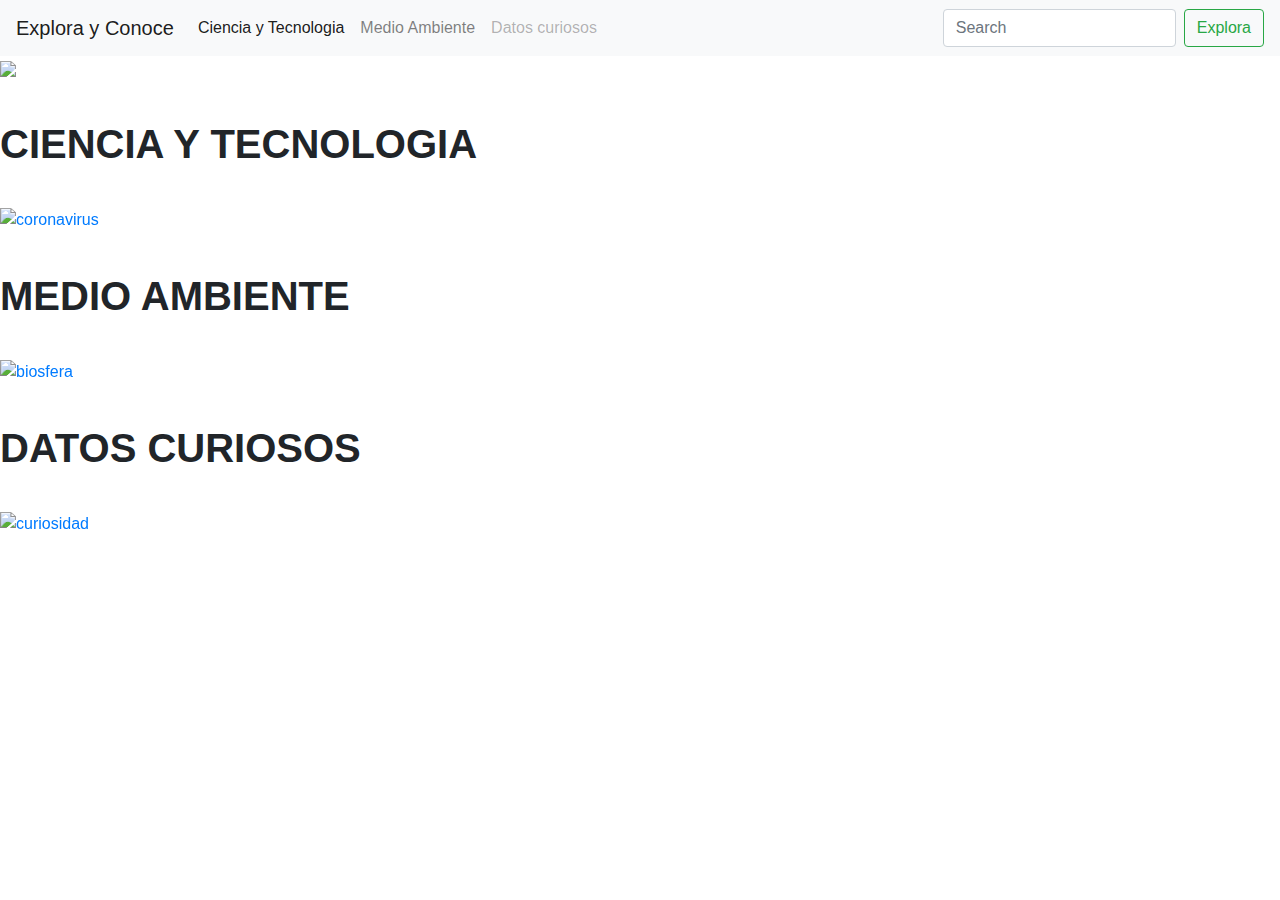
==== Paginicio.html @ 715eac01 "Add files via upload" ====
<!DOCTYPE html>
<html lang="es">
<head>
<meta charset="UTF-8">
<script src="https://unpkg.com/ionicons@5.0.0/dist/ionicons.js"></script>
<title>Explora y Conoce</title>

<link rel="stylesheet" href="https://stackpath.bootstrapcdn.com/bootstrap/4.4.1/css/bootstrap.min.css"
 integrity="sha384-Vkoo8x4CGsO3+Hhxv8T/Q5PaXtkKtu6ug5TOeNV6gBiFeWPGFN9MuhOf23Q9Ifjh" crossorigin="anonymous">
<script src="https://code.jquery.com/jquery-3.4.1.slim.min.js" 
integrity="sha384-J6qa4849blE2+poT4WnyKhv5vZF5SrPo0iEjwBvKU7imGFAV0wwj1yYfoRSJoZ+n"
 crossorigin="anonymous"></script>
<script src="https://cdn.jsdelivr.net/npm/popper.js@1.16.0/dist/umd/popper.min.js" 
integrity="sha384-Q6E9RHvbIyZFJoft+2mJbHaEWldlvI9IOYy5n3zV9zzTtmI3UksdQRVvoxMfooAo" 
crossorigin="anonymous"></script>
<script src="https://stackpath.bootstrapcdn.com/bootstrap/4.4.1/js/bootstrap.min.js" 
integrity="sha384-wfSDF2E50Y2D1uUdj0O3uMBJnjuUD4Ih7YwaYd1iqfktj0Uod8GCExl3Og8ifwB6" crossorigin="anonymous"></script>

</head>

<body>

	<nav class="navbar navbar-expand-lg navbar-light bg-light">
  <a class="navbar-brand" href="#">Explora y Conoce </a>
  <ion-icon name="earth-outline"></ion-icon>
  <button class="navbar-toggler" type="button" data-toggle="collapse" data-target="#navbarSupportedContent" aria-controls="navbarSupportedContent" aria-expanded="false" aria-label="Toggle navigation">
    <span class="navbar-toggler-icon"></span>
  </button>

  <div class="collapse navbar-collapse" id="navbarSupportedContent">
    <ul class="navbar-nav mr-auto">
      <li class="nav-item active">
        <a class="nav-link" href="#"> Ciencia y Tecnologia <span class="sr-only">(current)</span></a>
      </li>
      <li class="nav-item">
        <a class="nav-link" href="#">Medio Ambiente</a>

      </li>
      
      <li class="nav-item">
        <a class="nav-link disabled" href="#" tabindex="-1" aria-disabled="true">Datos curiosos</a>
      </li>
    </ul>
    <form class="form-inline my-2 my-lg-0">
      <input class="form-control mr-sm-2" type="search" placeholder="Search" aria-label="Search">
      <button class="btn btn-outline-success my-2 my-sm-0" type="submit">Explora</button>
    </form>
  </div>
</nav>


	<img src="C:\Users\Acer\Desktop\ProyectoRivelino\Imagenes\fondochido.jpg"
font-size="66px"
font-weight="600"
line-height="80px">

<br> 
<br> 




      
    
    

<p><h1><b>	     CIENCIA Y TECNOLOGIA   </p></h1></b><br>
<div id="carouselExampleCaptions" class="carousel slide" data-ride="carousel">
  <ol class="carousel-indicators">
    <li data-target="#carouselExampleCaptions" data-slide-to="0" class="active"></li>
    <li data-target="#carouselExampleCaptions" data-slide-to="1"></li>
    <li data-target="#carouselExampleCaptions" data-slide-to="2"></li>
  </ol>
  <div class="carousel-inner">
    <div class="carousel-item active">
      <a href="https://www.nationalgeographic.com/science/health-and-human-body/human-diseases/coronavirus/"><img src="https://i.ibb.co/YPHCg8c/coronavirus.jpg" alt="coronavirus" border="0" class="d-block w-100" alt="ERROR"></a>
      <div class="carousel-caption d-none d-md-block">
        <h5>¿Qué es el Coronavirus?</h5>

      </div>
    </div>
    <div class="carousel-item">
      <a href=" http://www.comoves.unam.mx/numeros/articulo/255/adios-a-la-gran-mancha-roja-de-jupiter"><img src="https://i.ibb.co/DwqGv2p/mancha2.jpg" alt="mancha2" border="0" class="d-block w-100" alt="ERROR" class="d-block w-100" alt="ERROR"></a>
      <div class="carousel-caption d-none d-md-block">
        <h5>¿Adiós a la Gran Mancha Roja de Júpiter?</h5>
      </div>
    </div>
  </div>

</div>
<br>


<p><h1><b>	     MEDIO AMBIENTE   </p></h1></b><br>
<div id="carouselExampleCaptions" class="carousel slide" data-ride="carousel">
  <ol class="carousel-indicators">
    <li data-target="#carouselExampleCaptions" data-slide-to="0" class="active"></li>
    <li data-target="#carouselExampleCaptions" data-slide-to="1"></li>
    <li data-target="#carouselExampleCaptions" data-slide-to="2"></li>
  </ol>
  <div class="carousel-inner">
    <div class="carousel-item active">
      <a href="https://www.muyinteresante.com.mx/medio-ambiente/biosfera-el-cielo-un-paraiso-de-biodiversidad/"><img src="https://i.ibb.co/g4SgsKF/biosfera.jpg" alt="biosfera" border="0"class="d-block w-100" alt="ERROR"></a>
      <div class="carousel-caption d-none d-md-block">
        <h5>Biosfera el cielo; Un paraiso de biodiversidad</h5>
      </div>
    </div>
    <div class="carousel-item">
      <a href="https://www.greenteach.es/tecnologia-bucles-quimicos-basadas-en-biomasa-fuente-energia/"><img src="https://i.ibb.co/QbSzsNW/verde.jpg" alt="verde" border="0" class="d-block w-100" alt="ERROR"></a>
      <div class="carousel-caption d-none d-md-block">
        <h5>Tecnologias de bucles quimicos basadas en biomasa como fuente de energia</h5>
      </div>
    </div>
    
  </div>
</div>
<br>

<p><h1><b>	     DATOS CURIOSOS   </p></h1></b><br>
<div id="carouselExampleCaptions" class="carousel slide" data-ride="carousel">
  <ol class="carousel-indicators">
    <li data-target="#carouselExampleCaptions" data-slide-to="0" class="active"></li>
    <li data-target="#carouselExampleCaptions" data-slide-to="1"></li>
    <li data-target="#carouselExampleCaptions" data-slide-to="2"></li>
  </ol>
  <div class="carousel-inner">
    <div class="carousel-item active">
      <a href="https://www.muyinteresante.com.mx/curiosidades/mamut-o-bisonte-ilusion-optica-de-14-mil-anos-de-antiguedad/"><img src="https://i.ibb.co/QPQLRBY/curiosidad.jpg" alt="curiosidad" border="0" class="d-block w-100" alt="ERROR"></a>

      <div class="carousel-caption d-none d-md-block">
        <h5>¿Mamut o bisonte? <br> Ilusion optica de 14 mil años de antiguedad</h5>
      </div>
    </div>
    </div>
</div>





</body>
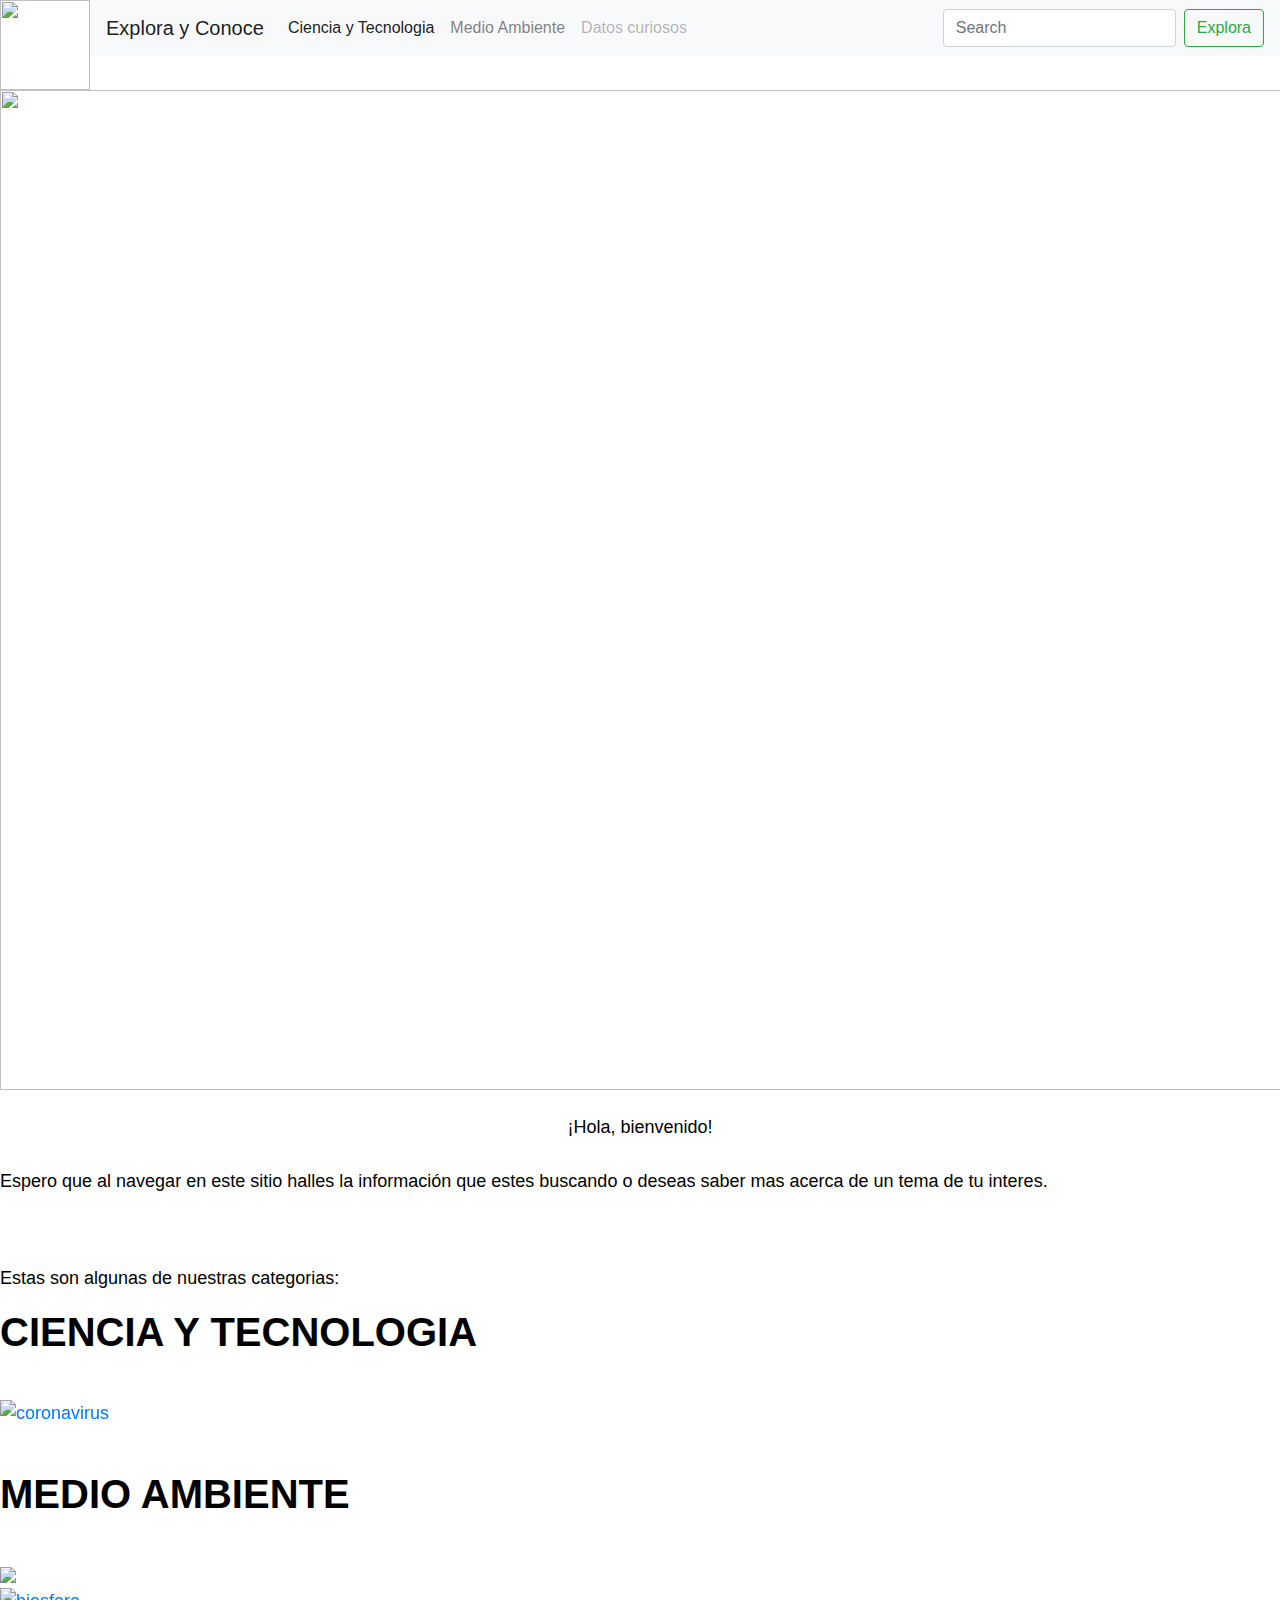
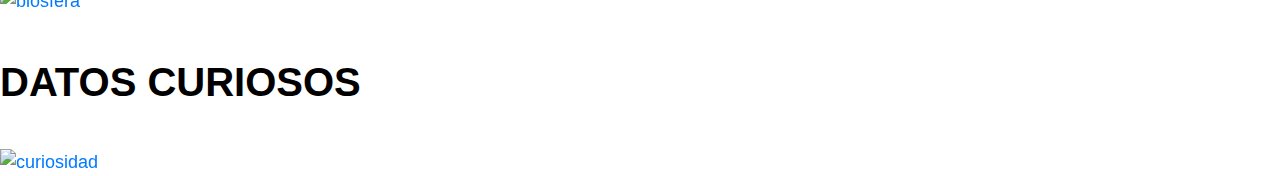
==== commit 7bb686eb: "Add files via upload" ====
--- a/Paginicio.html
+++ b/Paginicio.html
@@ -19,6 +19,11 @@
 </head>
 
 <body>
+
+	<img src="C:\Users\Acer\Desktop\ProyectoRivelino\Imagenes\logo.jpg"
+width="90"
+height="90" align="left">
+
 
 	<nav class="navbar navbar-expand-lg navbar-light bg-light">
   <a class="navbar-brand" href="#">Explora y Conoce </a>
@@ -49,15 +54,18 @@
 </nav>
 
 
-	<img src="C:\Users\Acer\Desktop\ProyectoRivelino\Imagenes\fondochido.jpg"
-font-size="66px"
-font-weight="600"
-line-height="80px">
+	<img src=C:\Users\Acer\Desktop\ProyectoRivelino\Imagenes\fondo2.01.jpg
+
+	width="1400"
+height="1000px">
 
 <br> 
 <br> 
 
-
+<font size="4" face="arial" color="black">
+<center>¡Hola, bienvenido!</center><br>
+<p> Espero que al navegar en este sitio halles la información que estes buscando o deseas saber mas acerca de un tema de tu interes. </p><br><br>
+<p> Estas son algunas de nuestras categorias: </p> 
 
 
       
@@ -73,20 +81,17 @@
   </ol>
   <div class="carousel-inner">
     <div class="carousel-item active">
-      <a href="https://www.nationalgeographic.com/science/health-and-human-body/human-diseases/coronavirus/"><img src="https://i.ibb.co/YPHCg8c/coronavirus.jpg" alt="coronavirus" border="0" class="d-block w-100" alt="ERROR"></a>
-      <div class="carousel-caption d-none d-md-block">
-        <h5>¿Qué es el Coronavirus?</h5>
+      <a href="https://www.nationalgeographic.com/science/health-and-human-body/human-diseases/coronavirus/"><img src="https://i.ibb.co/gPSXZMX/coronavirus.jpg" alt="coronavirus" border="0"></a> 
+      <div class="carousel-caption d-none d-block w-50">
 
       </div>
     </div>
     <div class="carousel-item">
-      <a href=" http://www.comoves.unam.mx/numeros/articulo/255/adios-a-la-gran-mancha-roja-de-jupiter"><img src="https://i.ibb.co/DwqGv2p/mancha2.jpg" alt="mancha2" border="0" class="d-block w-100" alt="ERROR" class="d-block w-100" alt="ERROR"></a>
+      <a href=" http://www.comoves.unam.mx/numeros/articulo/255/adios-a-la-gran-mancha-roja-de-jupiter"><img src="https://i.ibb.co/gR9Bq6N/mancha2.jpg"" alt="mancha2" border="0" class="d-block w-50" alt="ERROR" class="d-block w-50" alt="ERROR"></a>
       <div class="carousel-caption d-none d-md-block">
-        <h5>¿Adiós a la Gran Mancha Roja de Júpiter?</h5>
       </div>
     </div>
   </div>
-
 </div>
 <br>
 
@@ -100,13 +105,12 @@
   </ol>
   <div class="carousel-inner">
     <div class="carousel-item active">
-      <a href="https://www.muyinteresante.com.mx/medio-ambiente/biosfera-el-cielo-un-paraiso-de-biodiversidad/"><img src="https://i.ibb.co/g4SgsKF/biosfera.jpg" alt="biosfera" border="0"class="d-block w-100" alt="ERROR"></a>
+      <a href="https://www.muyinteresante.com.mx/medio-ambiente/biosfera-el-cielo-un-paraiso-de-biodiversidad/"><img src="https://ibb.co/vZBG1Fm"><img src="https://i.ibb.co/qknfBS9/biosfera.jpg" alt="biosfera" border="0"class="d-block w-50" alt="ERROR"></a>
       <div class="carousel-caption d-none d-md-block">
-        <h5>Biosfera el cielo; Un paraiso de biodiversidad</h5>
       </div>
     </div>
     <div class="carousel-item">
-      <a href="https://www.greenteach.es/tecnologia-bucles-quimicos-basadas-en-biomasa-fuente-energia/"><img src="https://i.ibb.co/QbSzsNW/verde.jpg" alt="verde" border="0" class="d-block w-100" alt="ERROR"></a>
+      <a href="https://www.greenteach.es/tecnologia-bucles-quimicos-basadas-en-biomasa-fuente-energia/"><img src="https://i.ibb.co/QbSzsNW/verde.jpg" alt="verde" border="0" class="d-block w-50" alt="ERROR"></a>
       <div class="carousel-caption d-none d-md-block">
         <h5>Tecnologias de bucles quimicos basadas en biomasa como fuente de energia</h5>
       </div>
@@ -125,7 +129,7 @@
   </ol>
   <div class="carousel-inner">
     <div class="carousel-item active">
-      <a href="https://www.muyinteresante.com.mx/curiosidades/mamut-o-bisonte-ilusion-optica-de-14-mil-anos-de-antiguedad/"><img src="https://i.ibb.co/QPQLRBY/curiosidad.jpg" alt="curiosidad" border="0" class="d-block w-100" alt="ERROR"></a>
+      <a href="https://www.muyinteresante.com.mx/curiosidades/mamut-o-bisonte-ilusion-optica-de-14-mil-anos-de-antiguedad/"><img src="https://i.ibb.co/QPQLRBY/curiosidad.jpg" alt="curiosidad" border="0" class="d-block w-50" alt="ERROR"></a>
 
       <div class="carousel-caption d-none d-md-block">
         <h5>¿Mamut o bisonte? <br> Ilusion optica de 14 mil años de antiguedad</h5>
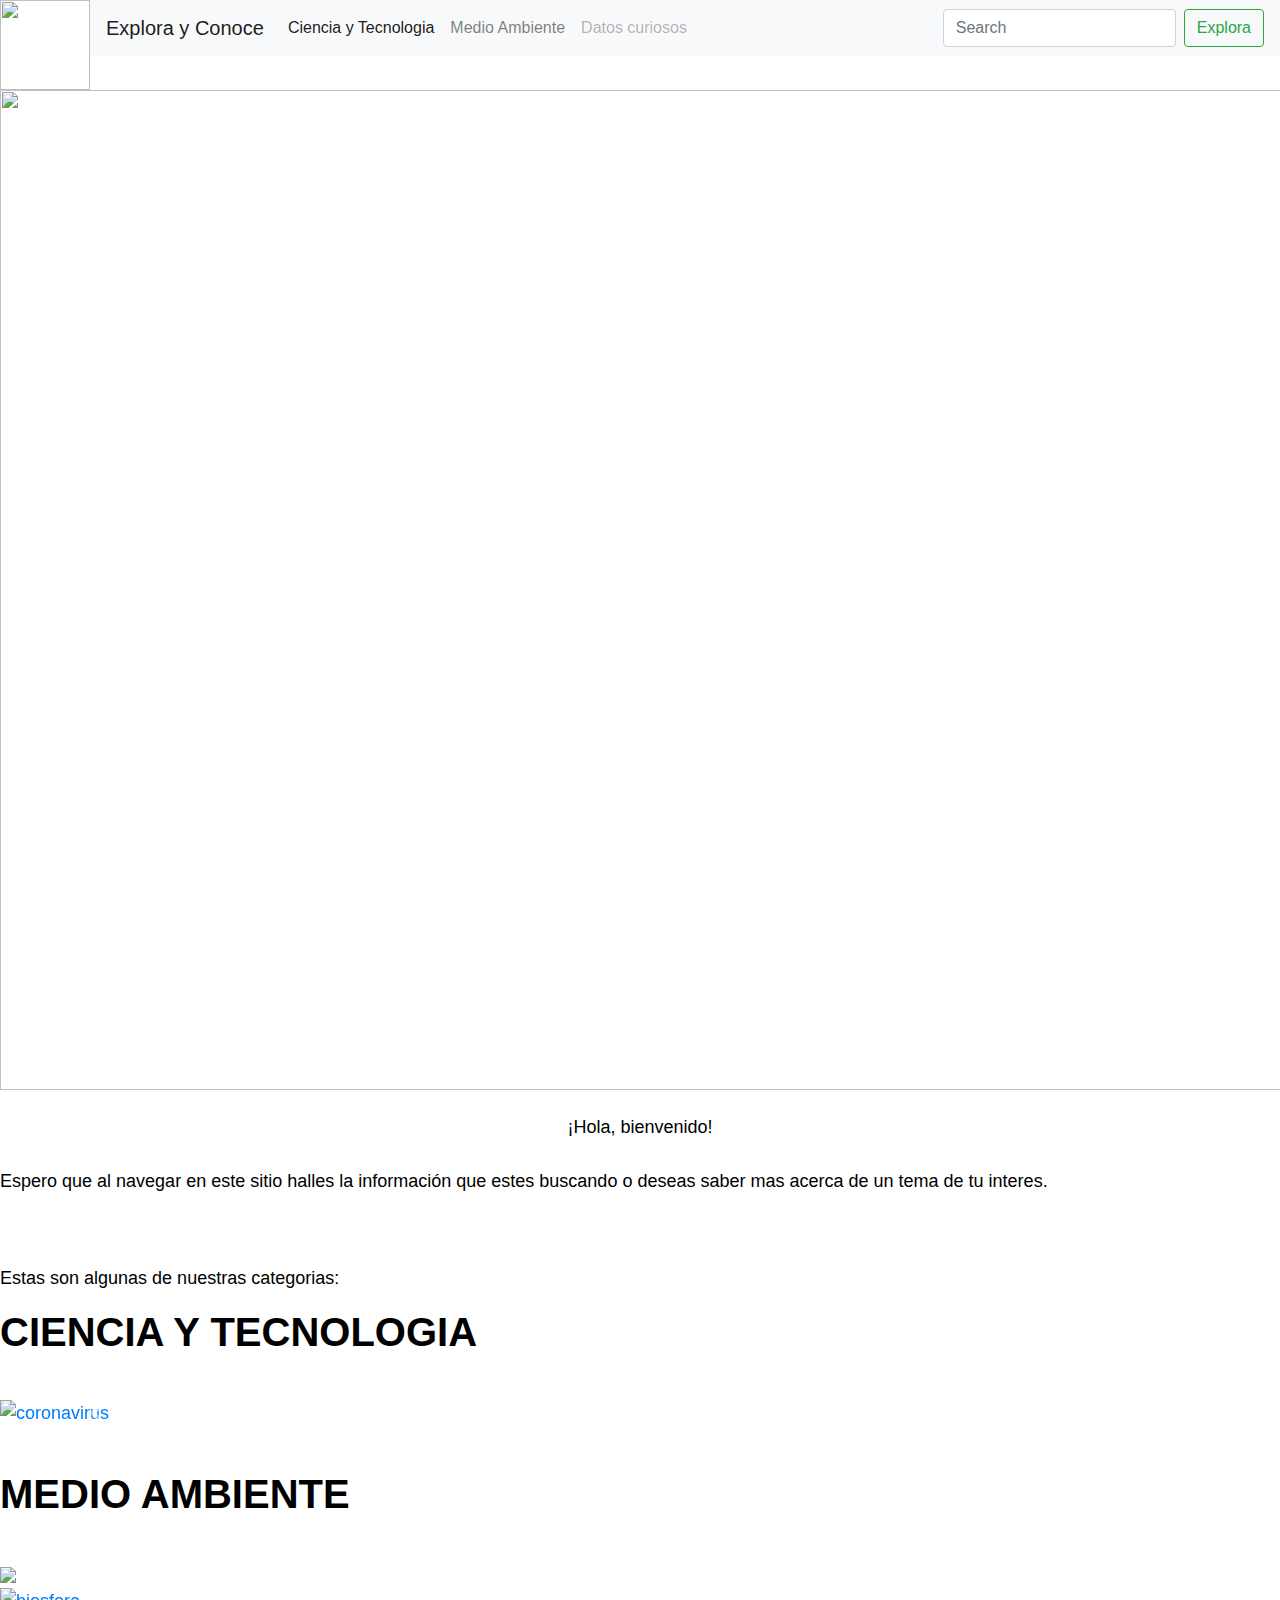
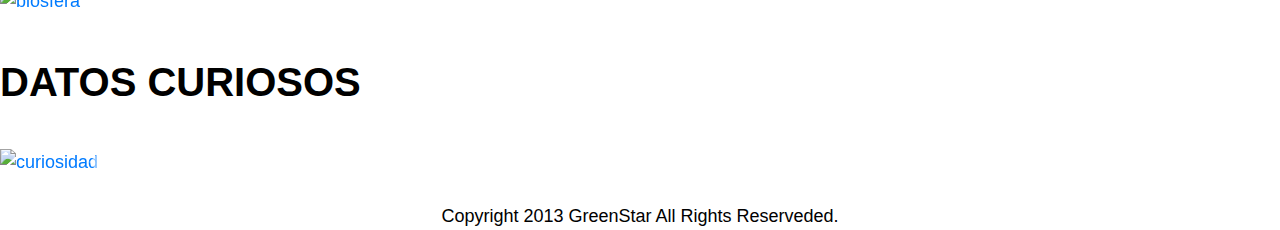
==== commit 62c77747: "Add files via upload" ====
--- a/Paginicio.html
+++ b/Paginicio.html
@@ -92,6 +92,14 @@
       </div>
     </div>
   </div>
+  <a class="carousel-control-prev" href="#carouselExampleCaptions" role="button" data-slide="prev">
+    <span class="carousel-control-prev-icon" aria-hidden="true"></span>
+    <span class="sr-only">Previous</span>
+  </a>
+  <a class="carousel-control-next" href="#carouselExampleCaptions" role="button" data-slide="next">
+    <span class="carousel-control-next-icon" aria-hidden="true"></span>
+    <span class="sr-only">Next</span>
+  </a>
 </div>
 <br>
 
@@ -115,8 +123,16 @@
         <h5>Tecnologias de bucles quimicos basadas en biomasa como fuente de energia</h5>
       </div>
     </div>
-    
+    <a class="carousel-control-prev" href="#carouselExampleCaptions" role="button" data-slide="prev">
+    <span class="carousel-control-prev-icon" aria-hidden="true"></span>
+    <span class="sr-only">Previous</span>
+  </a>
+  <a class="carousel-control-next" href="#carouselExampleCaptions" role="button" data-slide="next">
+    <span class="carousel-control-next-icon" aria-hidden="true"></span>
+    <span class="sr-only">Next</span>
+  </a>
   </div>
+
 </div>
 <br>
 
@@ -136,7 +152,28 @@
       </div>
     </div>
     </div>
+    <a class="carousel-control-prev" href="#carouselExampleCaptions" role="button" data-slide="prev">
+    <span class="carousel-control-prev-icon" aria-hidden="true"></span>
+    <span class="sr-only">Previous</span>
+  </a>
+  <a class="carousel-control-next" href="#carouselExampleCaptions" role="button" data-slide="next">
+    <span class="carousel-control-next-icon" aria-hidden="true"></span>
+    <span class="sr-only">Next</span>
+  </a>
 </div>
+
+<br>
+
+
+
+
+<footer>
+	<font size="4" face="arial" color="black">
+
+<center>Copyright 2013 GreenStar All Rights Reserveded. </center>
+</font>
+</footer>
+
 
 
 
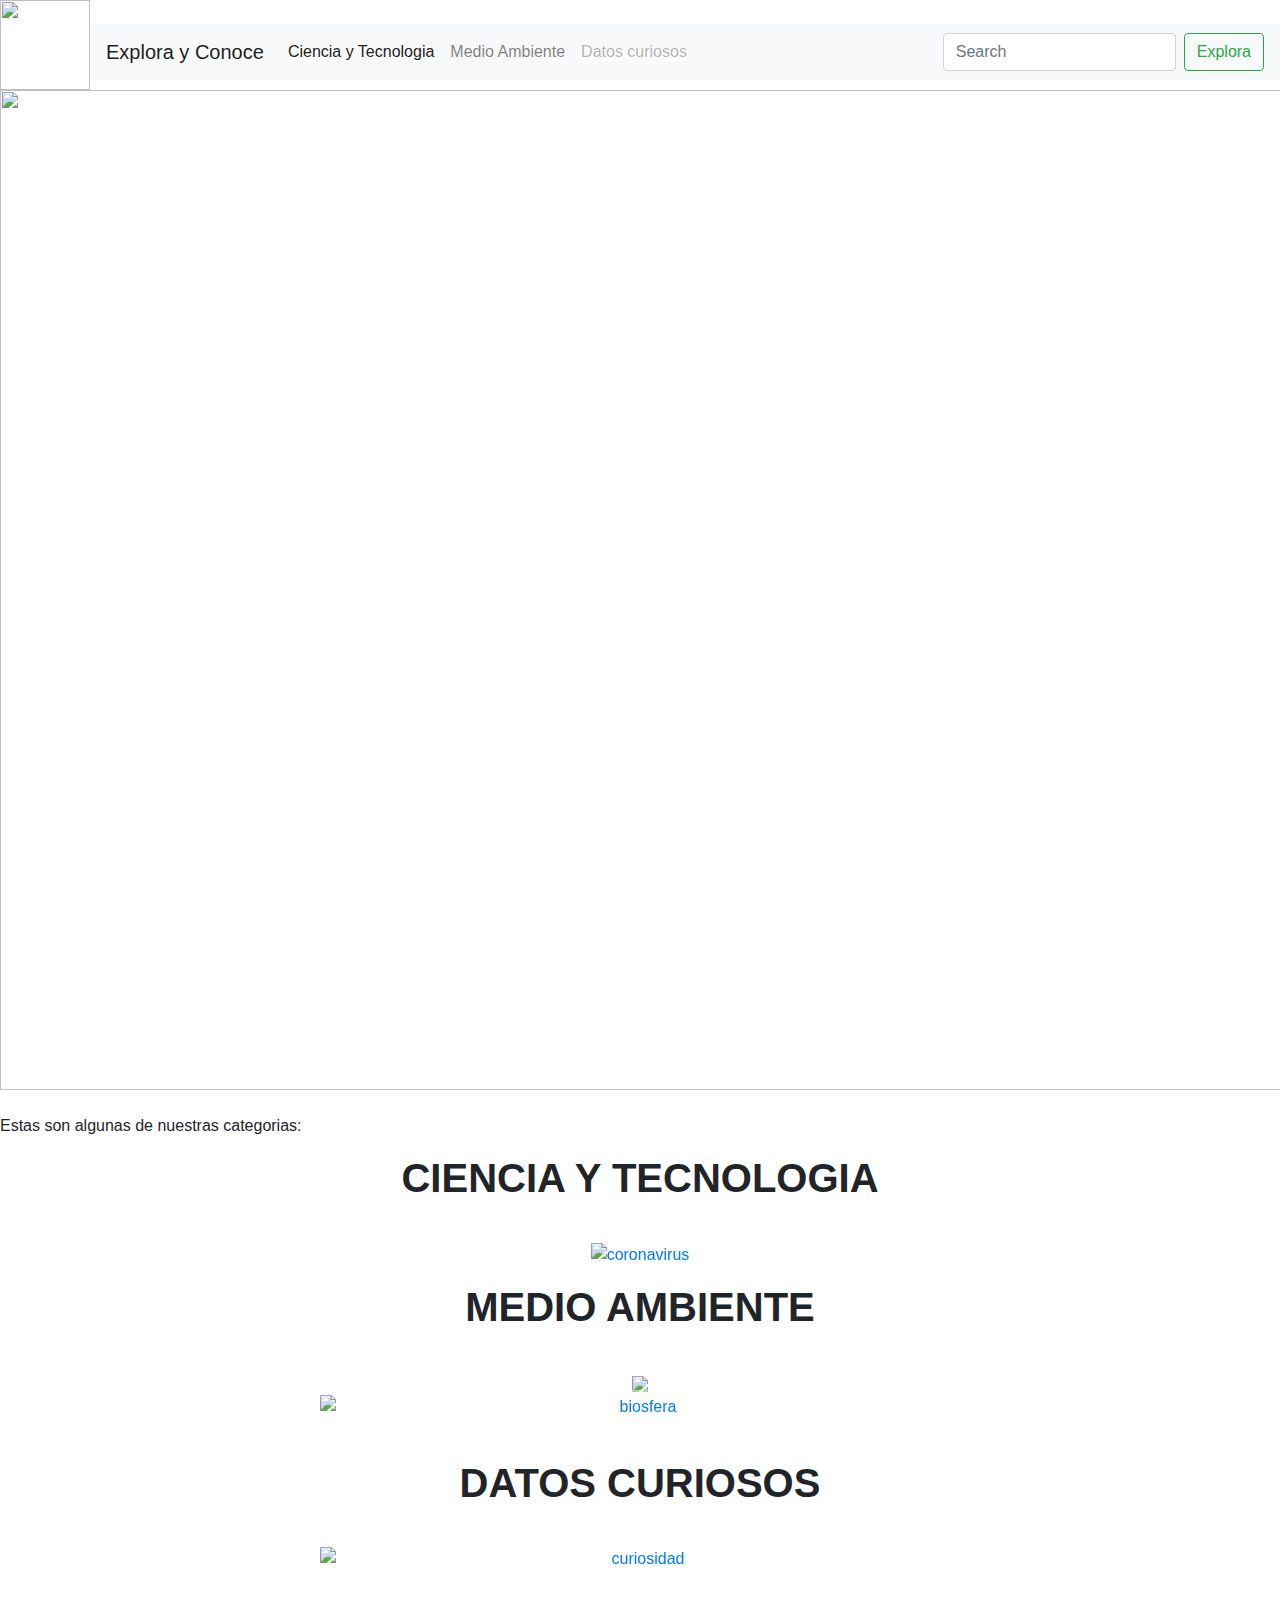
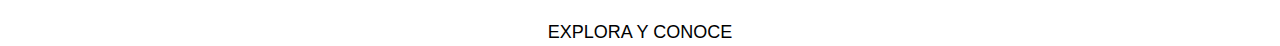
==== commit e1d65309: "Add files via upload" ====
--- a/Paginicio.html
+++ b/Paginicio.html
@@ -24,6 +24,7 @@
 width="90"
 height="90" align="left">
 
+<br>
 
 	<nav class="navbar navbar-expand-lg navbar-light bg-light">
   <a class="navbar-brand" href="#">Explora y Conoce </a>
@@ -62,17 +63,16 @@
 <br> 
 <br> 
 
-<font size="4" face="arial" color="black">
-<center>¡Hola, bienvenido!</center><br>
-<p> Espero que al navegar en este sitio halles la información que estes buscando o deseas saber mas acerca de un tema de tu interes. </p><br><br>
+
 <p> Estas son algunas de nuestras categorias: </p> 
+
 
 
       
     
     
 
-<p><h1><b>	     CIENCIA Y TECNOLOGIA   </p></h1></b><br>
+<center><p><h1><b>	     CIENCIA Y TECNOLOGIA   </p></h1></b><br>
 <div id="carouselExampleCaptions" class="carousel slide" data-ride="carousel">
   <ol class="carousel-indicators">
     <li data-target="#carouselExampleCaptions" data-slide-to="0" class="active"></li>
@@ -91,6 +91,15 @@
       <div class="carousel-caption d-none d-md-block">
       </div>
     </div>
+
+      <div class="carousel-item">
+      <a href=" cienciorama.unam.mx/#!titulo/444/?de-robots-a-cyborgs "><img src="https://i.ibb.co/cb7B1JR/ia.jpg" alt="ia" border="0"class="d-block w-50" alt="ERROR" class="d-block w-50" alt="ERROR"></a>
+      <div class="carousel-caption d-none d-md-block">
+      </div>
+    </div>
+
+
+
   </div>
   <a class="carousel-control-prev" href="#carouselExampleCaptions" role="button" data-slide="prev">
     <span class="carousel-control-prev-icon" aria-hidden="true"></span>
@@ -101,66 +110,69 @@
     <span class="sr-only">Next</span>
   </a>
 </div>
-<br>
+</center>
 
 
-<p><h1><b>	     MEDIO AMBIENTE   </p></h1></b><br>
-<div id="carouselExampleCaptions" class="carousel slide" data-ride="carousel">
+<center><p><h1><b>	     MEDIO AMBIENTE   </p></h1></b><br>
+<div id="carouselExampleIndicators" class="carousel slide" data-ride="carousel">
   <ol class="carousel-indicators">
-    <li data-target="#carouselExampleCaptions" data-slide-to="0" class="active"></li>
-    <li data-target="#carouselExampleCaptions" data-slide-to="1"></li>
-    <li data-target="#carouselExampleCaptions" data-slide-to="2"></li>
+    <li data-target="#carouselExampleIndicators" data-slide-to="0" class="active"></li>
+    <li data-target="#carouselExampleIndicators" data-slide-to="1"></li>
+    <li data-target="#carouselExampleIndicators" data-slide-to="2"></li>
   </ol>
   <div class="carousel-inner">
     <div class="carousel-item active">
-      <a href="https://www.muyinteresante.com.mx/medio-ambiente/biosfera-el-cielo-un-paraiso-de-biodiversidad/"><img src="https://ibb.co/vZBG1Fm"><img src="https://i.ibb.co/qknfBS9/biosfera.jpg" alt="biosfera" border="0"class="d-block w-50" alt="ERROR"></a>
-      <div class="carousel-caption d-none d-md-block">
-      </div>
+
+		<a href="https://www.muyinteresante.com.mx/medio-ambiente/biosfera-el-cielo-un-paraiso-de-biodiversidad/"><img src="https://ibb.co/vZBG1Fm"><img src="https://i.ibb.co/qknfBS9/biosfera.jpg" alt="biosfera" border="0"class="d-block w-50" alt="ERROR"></a>
+
     </div>
     <div class="carousel-item">
-      <a href="https://www.greenteach.es/tecnologia-bucles-quimicos-basadas-en-biomasa-fuente-energia/"><img src="https://i.ibb.co/QbSzsNW/verde.jpg" alt="verde" border="0" class="d-block w-50" alt="ERROR"></a>
-      <div class="carousel-caption d-none d-md-block">
-        <h5>Tecnologias de bucles quimicos basadas en biomasa como fuente de energia</h5>
-      </div>
+      
+	 <a href="https://www.greenteach.es/tecnologia-bucles-quimicos-basadas-en-biomasa-fuente-energia/"><img src="https://i.ibb.co/QbSzsNW/verde.jpg" alt="verde" border="0" class="d-block w-50" alt="ERROR"></a>
+
     </div>
-    <a class="carousel-control-prev" href="#carouselExampleCaptions" role="button" data-slide="prev">
+    <div class="carousel-item">
+      <img src="..." class="d-block w-100" alt="...">
+    </div>
+  </div>
+  <a class="carousel-control-prev" href="#carouselExampleIndicators" role="button" data-slide="prev">
     <span class="carousel-control-prev-icon" aria-hidden="true"></span>
     <span class="sr-only">Previous</span>
   </a>
-  <a class="carousel-control-next" href="#carouselExampleCaptions" role="button" data-slide="next">
-    <span class="carousel-control-next-icon" aria-hidden="true"></span>
-    <span class="sr-only">Next</span>
-  </a>
-  </div>
-
-</div>
-<br>
-
-<p><h1><b>	     DATOS CURIOSOS   </p></h1></b><br>
-<div id="carouselExampleCaptions" class="carousel slide" data-ride="carousel">
-  <ol class="carousel-indicators">
-    <li data-target="#carouselExampleCaptions" data-slide-to="0" class="active"></li>
-    <li data-target="#carouselExampleCaptions" data-slide-to="1"></li>
-    <li data-target="#carouselExampleCaptions" data-slide-to="2"></li>
-  </ol>
-  <div class="carousel-inner">
-    <div class="carousel-item active">
-      <a href="https://www.muyinteresante.com.mx/curiosidades/mamut-o-bisonte-ilusion-optica-de-14-mil-anos-de-antiguedad/"><img src="https://i.ibb.co/QPQLRBY/curiosidad.jpg" alt="curiosidad" border="0" class="d-block w-50" alt="ERROR"></a>
-
-      <div class="carousel-caption d-none d-md-block">
-        <h5>¿Mamut o bisonte? <br> Ilusion optica de 14 mil años de antiguedad</h5>
-      </div>
-    </div>
-    </div>
-    <a class="carousel-control-prev" href="#carouselExampleCaptions" role="button" data-slide="prev">
-    <span class="carousel-control-prev-icon" aria-hidden="true"></span>
-    <span class="sr-only">Previous</span>
-  </a>
-  <a class="carousel-control-next" href="#carouselExampleCaptions" role="button" data-slide="next">
+  <a class="carousel-control-next" href="#carouselExampleIndicators" role="button" data-slide="next">
     <span class="carousel-control-next-icon" aria-hidden="true"></span>
     <span class="sr-only">Next</span>
   </a>
 </div>
+</center>
+<br>
+
+
+
+<center><p><h1><b>	     DATOS CURIOSOS   </p></h1></b><br>
+<div id="carouselExampleControls" class="carousel slide" data-ride="carousel">
+  <div class="carousel-inner">
+    <div class="carousel-item active">
+        <a href="https://www.muyinteresante.com.mx/curiosidades/mamut-o-bisonte-ilusion-optica-de-14-mil-anos-de-antiguedad/"><img src="https://i.ibb.co/QPQLRBY/curiosidad.jpg" alt="curiosidad" border="0" class="d-block w-50" alt="ERROR"></a>
+    </div>
+    <div class="carousel-item">
+      <img src="..." class="d-block w-100" alt="...">
+    </div>
+  </div>
+  <a class="carousel-control-prev" href="#carouselExampleControls" role="button" data-slide="prev">
+    <span class="carousel-control-prev-icon" aria-hidden="true"></span>
+    <span class="sr-only">Previous</span>
+  </a>
+  <a class="carousel-control-next" href="#carouselExampleControls" role="button" data-slide="next">
+    <span class="carousel-control-next-icon" aria-hidden="true"></span>
+    <span class="sr-only">Next</span>
+  </a>
+</div>
+</center>
+
+<br>
+
+
 
 <br>
 
@@ -170,7 +182,7 @@
 <footer>
 	<font size="4" face="arial" color="black">
 
-<center>Copyright 2013 GreenStar All Rights Reserveded. </center>
+<center>EXPLORA Y CONOCE</center>
 </font>
 </footer>
 
